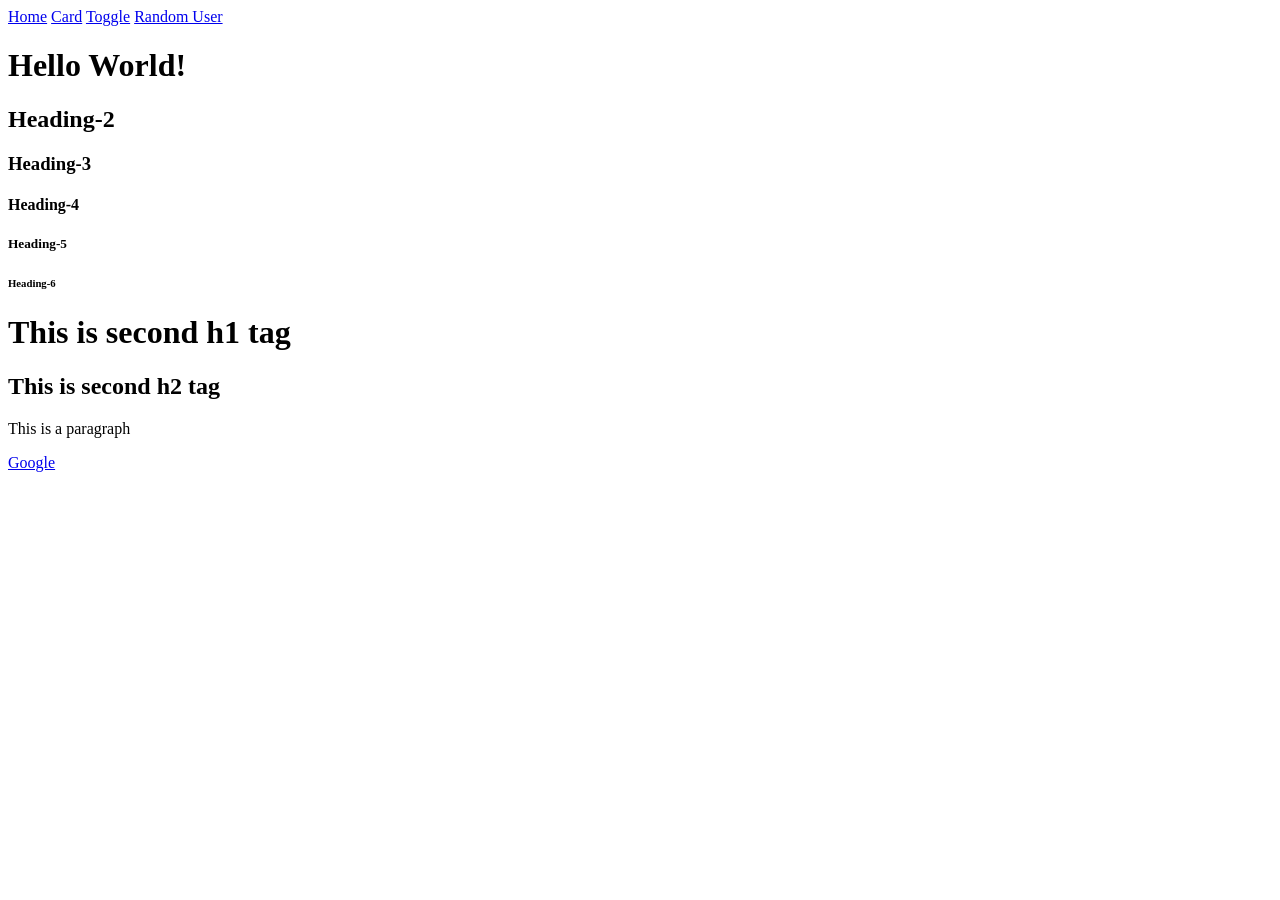
==== src/main/resources/static/index.html @ bf9f8df1 "Initial commit" ====
<!doctype html>
<html lang="en">
  <head>
    <meta charset="UTF-8" />
    <meta name="viewport" content="width=device-width, initial-scale=1.0" />
    <link rel="stylesheet" href="/css/styles.css" />

    <title>Document</title>
  </head>
  <body>
    <div id="navbar">
      <a href="./index.html">Home</a>
      <a href="./pages/card.html">Card</a>
      <a href="./pages/Toggle.html">Toggle</a>
      <a href="Random User">Random User</a>
    </div>

    <h1>Hello World!</h1>
    <h2 id="Heading-1">Heading-2</h2>
    <h3 class="heading">Heading-3</h3>
    <h4 class="heading">Heading-4</h4>
    <h5 class="" heading>Heading-5</h5>
    <h6>Heading-6</h6>
    <h1>This is second h1 tag</h1>
    <h2>This is second h2 tag</h2>
    <p id="para">This is a paragraph</p>

    <a href="https://www.google.com">Google</a>
    <script src="/js/site.js"></script>
  </body>
</html>
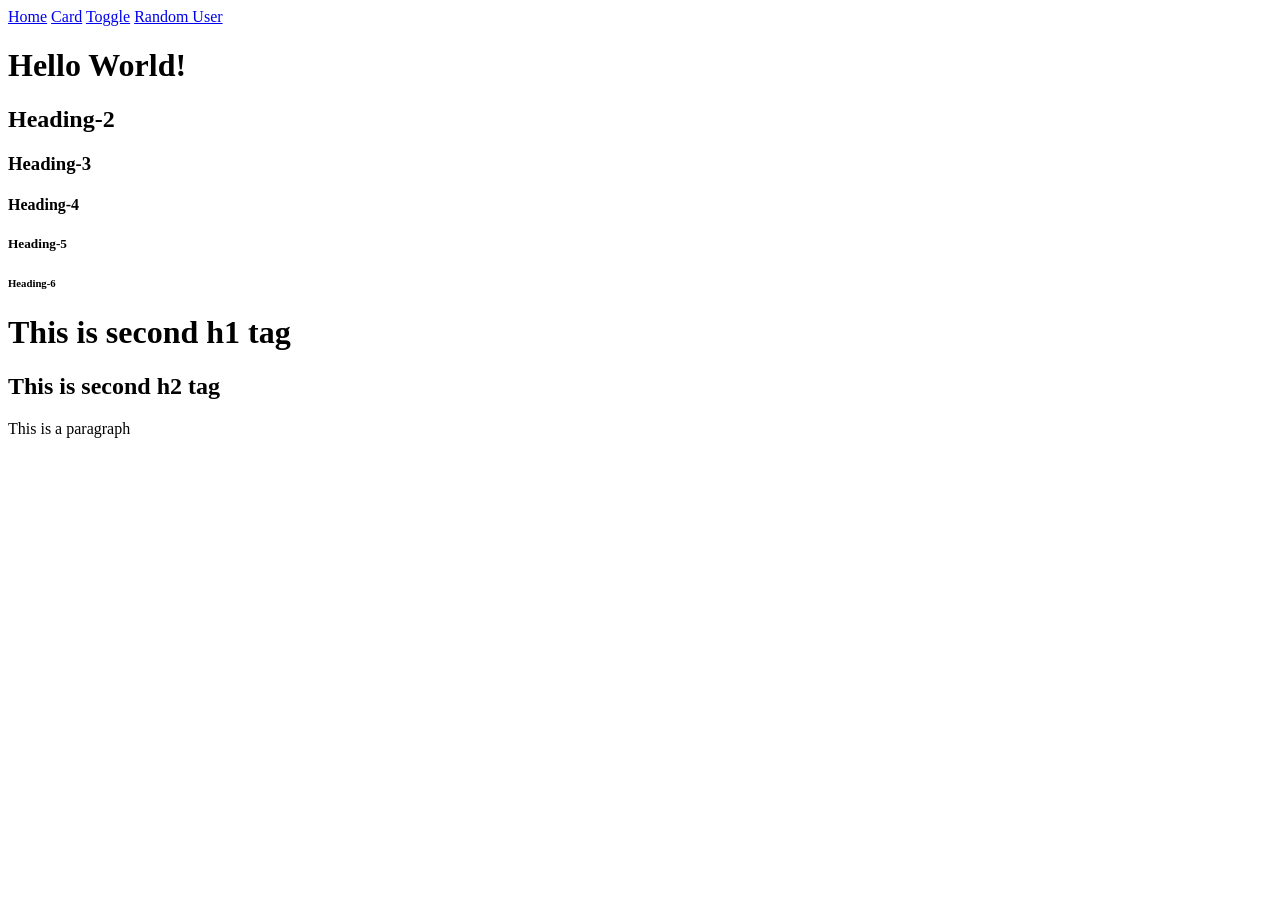
==== commit a05250a3: "Removed unnecessary links" ====
--- a/src/main/resources/static/index.html
+++ b/src/main/resources/static/index.html
@@ -24,8 +24,7 @@
     <h1>This is second h1 tag</h1>
     <h2>This is second h2 tag</h2>
     <p id="para">This is a paragraph</p>
-
-    <a href="https://www.google.com">Google</a>
+    
     <script src="/js/site.js"></script>
   </body>
 </html>
